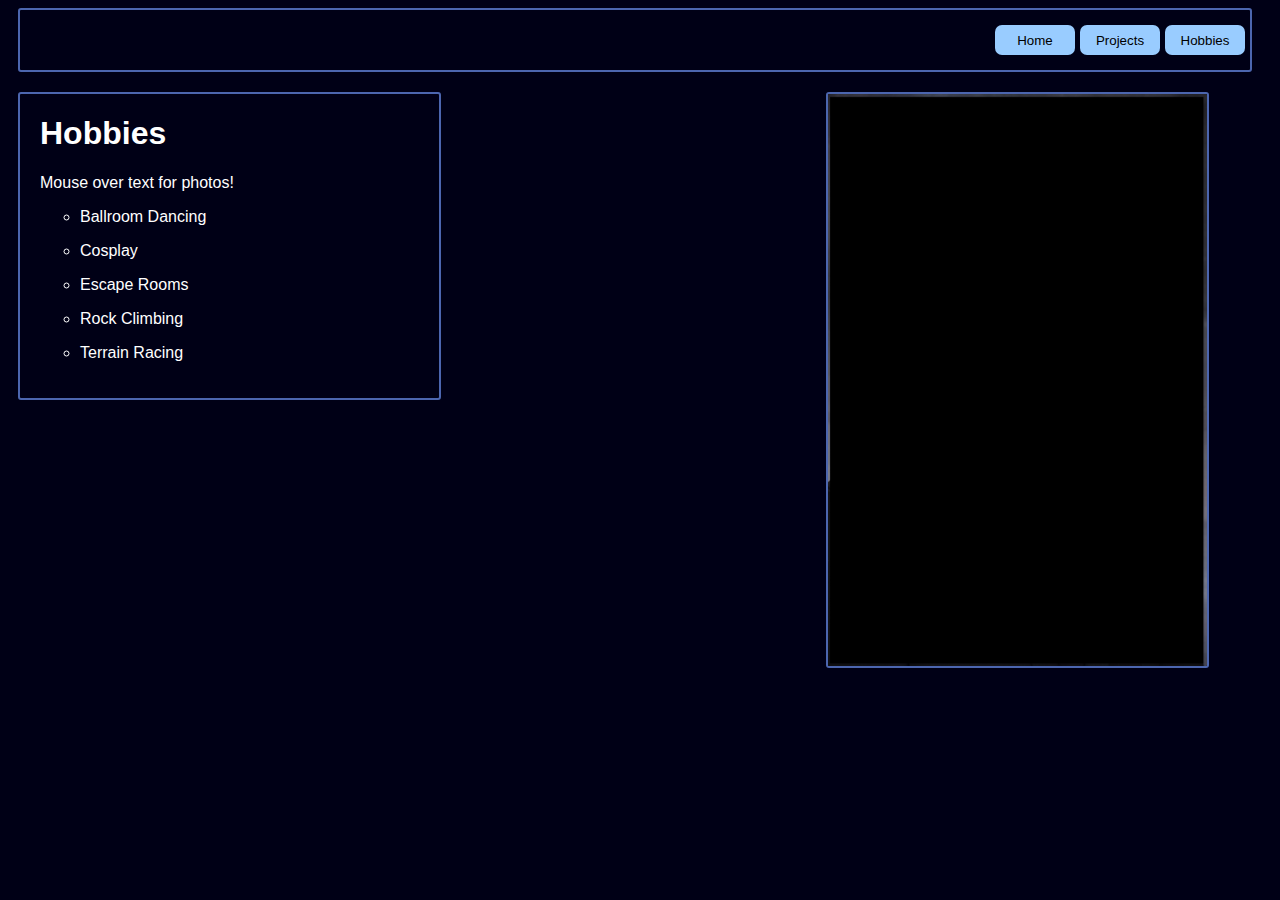
==== hobbies.html @ c6609184 "Initial Commit" ====
<!DOCTYPE html>
<html lang="en">
<head>
  <meta charset="UTF-8">
  <title>Alex Hazen- Hobbies</title>
  <link rel="stylesheet" href="main.css">
</head>
<body class="dark-theme">
  <div id="banner">
    <!--<button class="btn" id="theme">Light Theme</button>-->
    <button class="btn" id="hobbies-btn" onclick="location.href='file:///C:/Users/ahaze/Desktop/Website/hobbies.html';">Hobbies</button>
    <button class="btn" id="projects-btn" onclick="location.href='file:///C:/Users/ahaze/Desktop/Website/projects.html';">Projects</button>
    <button class="btn" id="home-btn" onclick="location.href='file:///C:/Users/ahaze/Desktop/Website/index.html';">Home</button>
  </div>
  <div class="main" style="width: 30%;">
    <h1>Hobbies</h1>
    <p>Mouse over text for photos!</p>
    <ul>
      <li id="br">Ballroom Dancing</p>
      <li id="cos">Cosplay</p>
      <li id="er">Escape Rooms</p>
      <li id="rc">Rock Climbing</p>
      <!--<li id="ski">Skiing</p>-->
      <li id="mr">Terrain Racing</p>
    </ul>
  </div>
  <img id="profile" src="Assets/Me.jpeg">
  <!--<p class="main" style="width: 30%; padding-top: 10px; line-height: 1.5;">This is what I like to do in my spare time.</p>-->
  <script src="hobbiesJS.js"></script>
  <noscript>You need to enable JavaScript to view the full site.</noscript>
</body>
</html>
---- main.css ----
/*presentation and styling*/
:root {     /*constants*/
  --green: #00FF00;
  --white: #ffffff;
  --black: #000000;
  --lightBlue: #99CCFF;
  --darkBlue: #000016;
  --mediumBlue: #4c66Af;
  --light: #c6eaff;
}

* {         /*universal selector that applies to everything (unless something more specific applies)*/
  color: var(--fontColor);
  font-family: helvetica;
}

body {
  background: var(--bg);
}

li {
  list-style: circle;
}

.dark-theme {
  --bg: var(--darkBlue);
  --fontColor: var(--white);
  --btnBg: var(--lightBlue);
  --btnFontColor: var(--black);
  --lining: var(--mediumBlue);
  --subBg: var(#00001D);
}

.light-theme {
  --bg: var(--lightBlue);     /*set variable "bg" = defined "lightBlue"*/
  --fontColor: var(--black);
  --btnBg: var(--mediumBlue);
  --btnFontColor: var(--light);
  --lining: var(--light);
  --subBg: var(#00001D);
}

.btn {
  border-radius: 7px;
  border: none;
  color: var(--btnFontColor);
  background-color: var(--btnBg);
  height: 30px;
  margin-top: 5px;
}

.btn:focus { outline-style: none; } /*removes recangular outline from selected button*/

#theme {
  width: 90px;
  float: right;
  margin-right: 10px;
}

#projects-btn {
  width: 80px;
  float: right;
  margin-right: 5px;
}

#hobbies-btn {
  width: 80px;
  float: right;
  margin-right: 5px;
}

#home-btn {
  width: 80px;
  float: right;
  margin-right: 5px;
}

#GitHub {
  width: 190px;
}

#LinkedIn {
  width: 190px;
}

#profile {
  width:30%;
  float:right;
  margin-right: 5%;
  /*block*/
  border-style:solid;
  border-color: var(--lining);
  border-width: 2px;
  background-color: var(--subBg);
  /*end block*/
  margin-top: 20px;
  border-radius: 3px;
}

.main {
  width:55%;
  float:left;
  margin-left: 10px;
  /*block*/
  border-style:solid;
  border-color: var(--lining);
  border-width: 2px;
  background-color: var(--subBg);
  /*end block*/
  padding-left: 20px;
  padding-right: 20px;
  padding-bottom: 20px;
  margin-top: 20px;
  border-radius: 3px;
}

#banner {
  padding-bottom: 50px;
  padding-top: 10px;
  /*block*/
  border-style:solid;
  border-color: var(--lining);
  border-width: 2px;
  background-color: var(--subBg);
  /*end block*/
  margin-left: 10px;
  margin-right: 20px;
  border-radius: 3px;
}

/*standard block
  background-color: var(--lining);
  for profile: padding: 1%;
*/

/*modern block
  border-style:solid;
  border-color: var(--lining);
  border-width: 1px;
*/
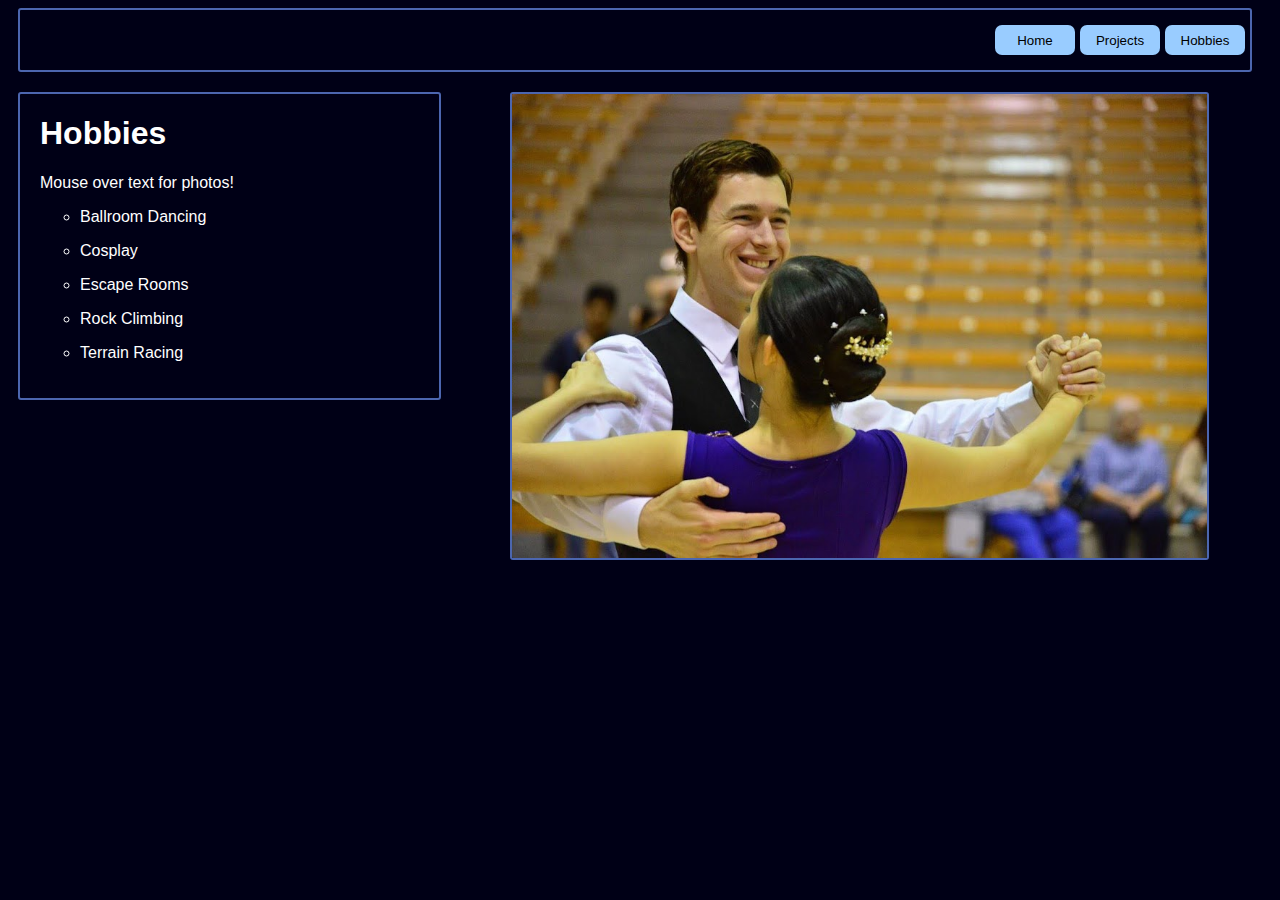
==== commit 1e091ead: "Fixed buttons, added bio, resized hobby photo" ====
--- a/hobbies.html
+++ b/hobbies.html
@@ -8,9 +8,9 @@
 <body class="dark-theme">
   <div id="banner">
     <!--<button class="btn" id="theme">Light Theme</button>-->
-    <button class="btn" id="hobbies-btn" onclick="location.href='file:///C:/Users/ahaze/Desktop/Website/hobbies.html';">Hobbies</button>
-    <button class="btn" id="projects-btn" onclick="location.href='file:///C:/Users/ahaze/Desktop/Website/projects.html';">Projects</button>
-    <button class="btn" id="home-btn" onclick="location.href='file:///C:/Users/ahaze/Desktop/Website/index.html';">Home</button>
+    <button class="btn" id="hobbies-btn" onclick="location.href='https://ahazen2013.github.io/hobbies.html';">Hobbies</button>
+    <button class="btn" id="projects-btn" onclick="location.href='https://ahazen2013.github.io/projects.html';">Projects</button>
+    <button class="btn" id="home-btn" onclick="location.href='https://ahazen2013.github.io/';">Home</button>
   </div>
   <div class="main" style="width: 30%;">
     <h1>Hobbies</h1>
@@ -20,12 +20,10 @@
       <li id="cos">Cosplay</p>
       <li id="er">Escape Rooms</p>
       <li id="rc">Rock Climbing</p>
-      <!--<li id="ski">Skiing</p>-->
       <li id="mr">Terrain Racing</p>
     </ul>
   </div>
-  <img id="profile" src="Assets/Me.jpeg">
-  <!--<p class="main" style="width: 30%; padding-top: 10px; line-height: 1.5;">This is what I like to do in my spare time.</p>-->
+  <img id="profile" src="Assets/Ballroom.jpg" style="width:55%">
   <script src="hobbiesJS.js"></script>
   <noscript>You need to enable JavaScript to view the full site.</noscript>
 </body>
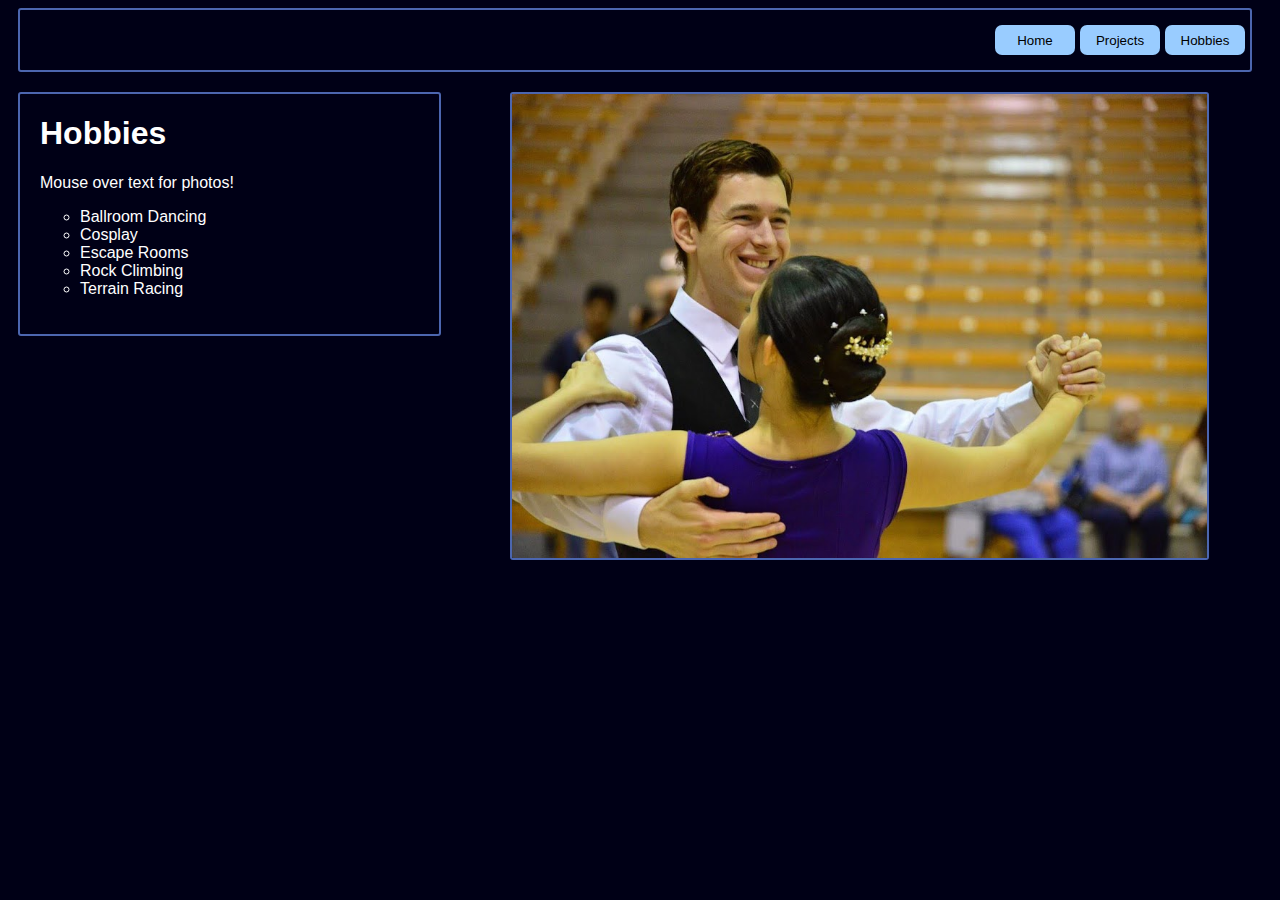
==== commit 0629799b: "Updated index photo, projects page" ====
--- a/hobbies.html
+++ b/hobbies.html
@@ -16,14 +16,14 @@
     <h1>Hobbies</h1>
     <p>Mouse over text for photos!</p>
     <ul>
-      <li id="br">Ballroom Dancing</p>
-      <li id="cos">Cosplay</p>
-      <li id="er">Escape Rooms</p>
-      <li id="rc">Rock Climbing</p>
-      <li id="mr">Terrain Racing</p>
+      <li id="br">Ballroom Dancing</li>
+      <li id="cos">Cosplay</li>
+      <li id="er">Escape Rooms</li>
+      <li id="rc">Rock Climbing</li>
+      <li id="mr">Terrain Racing</li>
     </ul>
   </div>
-  <img id="profile" src="Assets/Ballroom.jpg" style="width:55%">
+  <img id="hobby" src="Assets/Ballroom.jpg" style="width:55%">
   <script src="hobbiesJS.js"></script>
   <noscript>You need to enable JavaScript to view the full site.</noscript>
 </body>
--- a/main.css
+++ b/main.css
@@ -95,6 +95,21 @@
   /*end block*/
   margin-top: 20px;
   border-radius: 3px;
+  max-width:380px;
+}
+
+#hobby {
+  width:30%;
+  float:right;
+  margin-right: 5%;
+  /*block*/
+  border-style:solid;
+  border-color: var(--lining);
+  border-width: 2px;
+  background-color: var(--subBg);
+  /*end block*/
+  margin-top: 20px;
+  border-radius: 3px;
 }
 
 .main {
